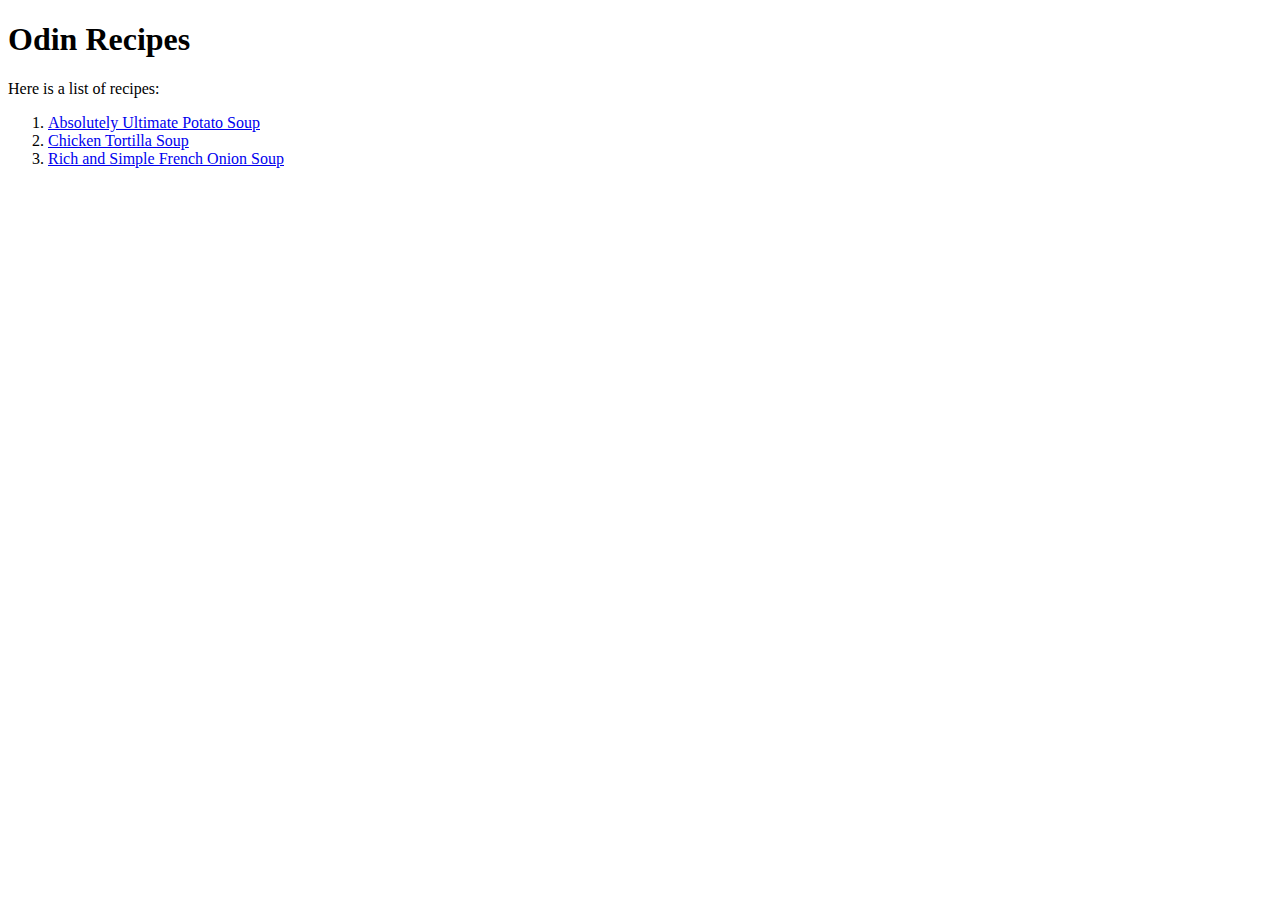
==== index.html @ b39f42ee "test" ====
<!DOCTYPE html>
<html lang="en">
<head>
    <meta charset="UTF-8">
    <meta http-equiv="X-UA-Compatible" content="IE=edge">
    <meta name="viewport" content="width=device-width, initial-scale=1.0">
    <title>Odin Recipes</title>
</head>
<body>
    <h1>Odin Recipes</h1>
    <p>Here is a list of recipes:
        <ol>
            <li>
               <a href="recipes/absolutely_ultimate_potato_soup.html">
                Absolutely Ultimate Potato Soup
               </a> 
            </li>
            <li>
                <a href="recipes/chicken_tortilla_soup.html">Chicken Tortilla Soup</a>
            </li>
            <li>
                <a href="recipes/rich_and_simple_french_onion_soup.html"> Rich and Simple French Onion Soup
                </a>
            </li>
        </ol>


    </p>
</body>
</html>
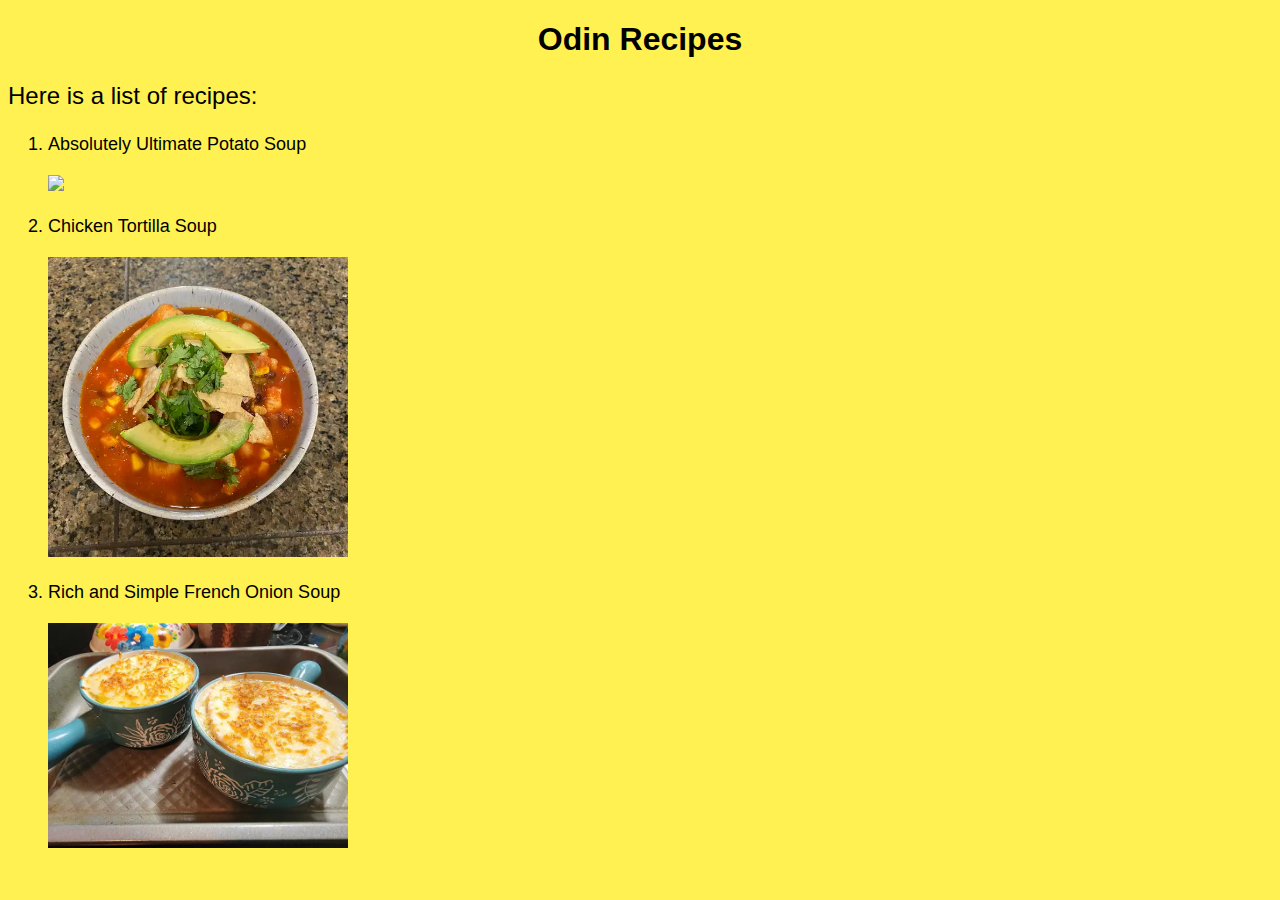
==== commit 1eec3d56: "recipes" ====
--- a/index.html
+++ b/index.html
@@ -4,6 +4,7 @@
     <meta charset="UTF-8">
     <meta http-equiv="X-UA-Compatible" content="IE=edge">
     <meta name="viewport" content="width=device-width, initial-scale=1.0">
+    <link rel="stylesheet" href="style.css">
     <title>Odin Recipes</title>
 </head>
 <body>
@@ -13,14 +14,18 @@
             <li>
                <a href="recipes/absolutely_ultimate_potato_soup.html">
                 Absolutely Ultimate Potato Soup
-               </a> 
+               </a> <br>
+               <img src="../odin-recipes/recipes/images/absolutely_ultimate_potato_soup.webp">
             </li>
             <li>
-                <a href="recipes/chicken_tortilla_soup.html">Chicken Tortilla Soup</a>
+               <a href="recipes/chicken_tortilla_soup.html">Chicken Tortilla Soup</a><br>
+               <img src="recipes/images/chicken.webp">
+                
             </li>
             <li>
                 <a href="recipes/rich_and_simple_french_onion_soup.html"> Rich and Simple French Onion Soup
-                </a>
+                </a><br>
+                <img src="recipes/images/onion-soup.webp">
             </li>
         </ol>
 
--- a/style.css
+++ b/style.css
@@ -0,0 +1,33 @@
+body{
+    background-color: #fff152;
+}
+h1{
+    text-align: center;
+    font-family: Verdana, sans-serif;
+    font-weight: bold;
+}
+p{
+    font-size: 24px;
+    font-family: Verdana, Geneva, Tahoma, sans-serif;
+}
+img{
+    padding-top: 20px;
+    padding-bottom: 20px;
+    width: 300px;
+}
+ol{
+    
+}
+ol{
+    font-size:18px;
+    font-family: Verdana, Geneva, Tahoma, sans-serif;
+}
+li a{
+    font-size:18px ;
+    text-decoration: none;
+    color: black;
+    font-family: Verdana, Geneva, Tahoma, sans-serif;
+}
+a:hover{
+    text-decoration: underline;
+}